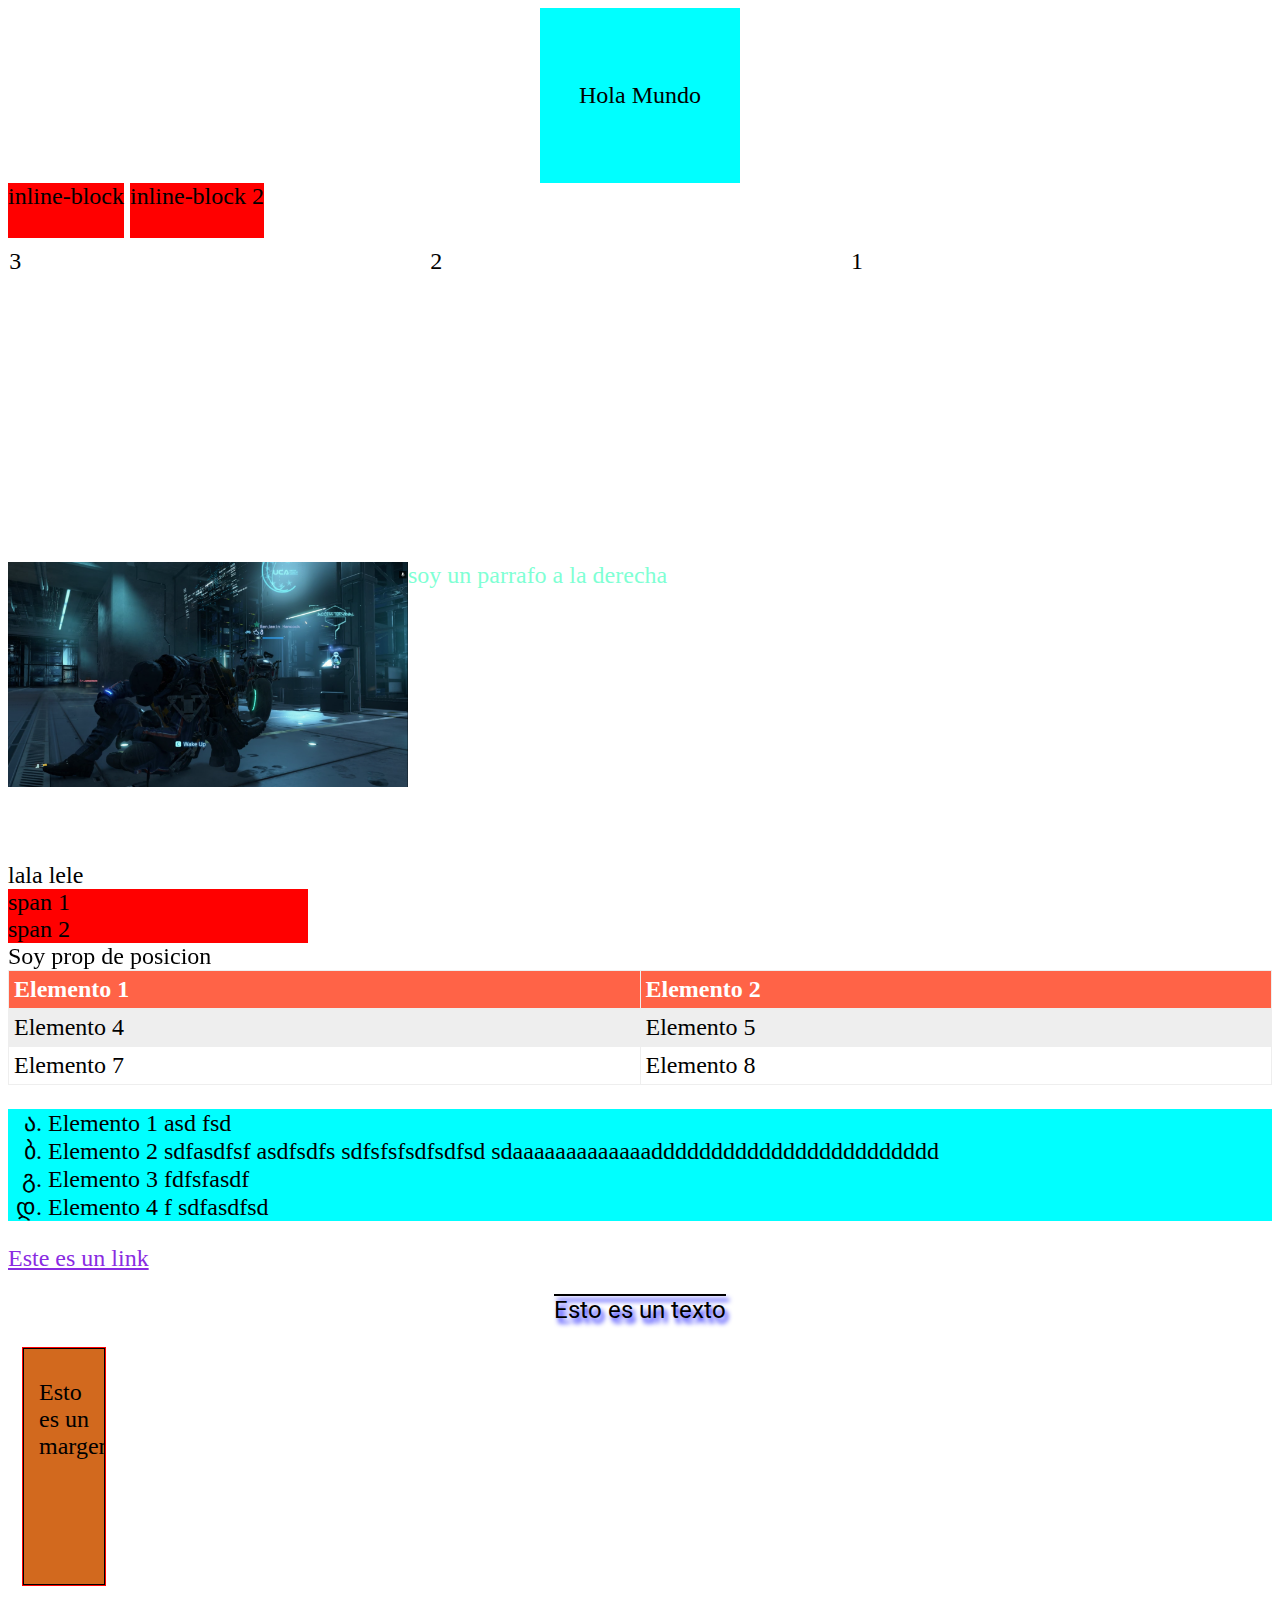
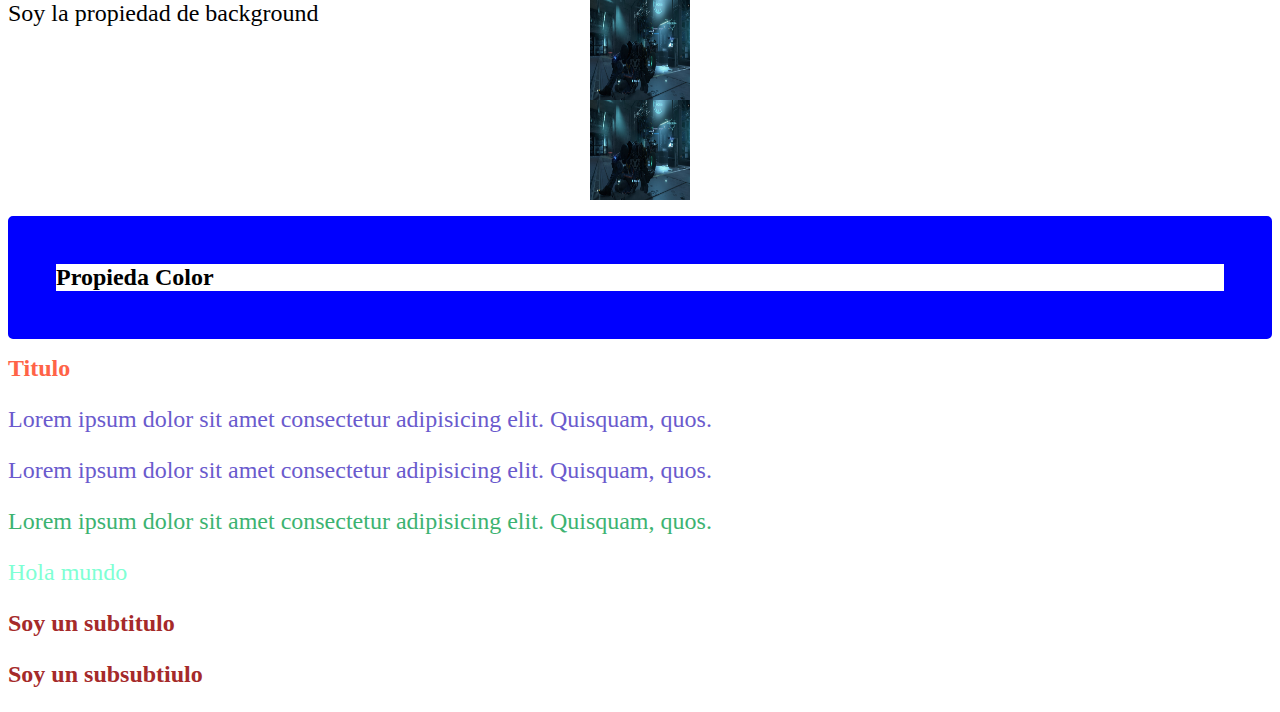
==== CSS/index.html @ b73b8f26 "changes" ====
<!DOCTYPE html>
<head>
    <title>Document</title>
    <link rel="stylesheet" href="style.css" />
    <link rel="preconnect" href="https://fonts.googleapis.com">
<link rel="preconnect" href="https://fonts.gstatic.com" crossorigin>
<link href="https://fonts.googleapis.com/css2?family=Roboto:ital,wght@0,100;0,300;0,400;0,500;0,700;0,900;1,100;1,300;1,400;1,500;1,700;1,900&display=swap" rel="stylesheet">
</head>
<body>
    <section class="center">
        <p>Hola Mundo</p>
    </section>
    <div class="inline-block">inline-block</div>
    <div class="inline-block">inline-block 2</div>
    <div class="container">
        <article class="column right">1</article>
        <article class="column right">2</article>
        <article class="column right">3</article>
    </div>
    <div class="container">
        <img src="img/DEATH.png" class="left"> 
        <p>soy un parrafo a la derecha</p>
    </div>
    <div class="inline">lala</div>
    <div class="inline">lele</div>
    <span>span 1</span>
    <span>span 2</span>
    <article id="position">Soy prop de posicion</article>

    <table>
        <tr>
            <th>Elemento 1</td>
            <th>Elemento 2</td>
        </tr>
        <tr>
            <td>Elemento 4</td>
            <td>Elemento 5</td>

        </tr>
        <tr>
            <td>Elemento 7</td>
            <td>Elemento 8</td>
        </tr>
    </table>
    <ul>
        <li>Elemento 1 asd fsd </li>
        <li>Elemento 2  sdfasdfsf     asdfsdfs       sdfsfsfsdfsdfsd sdaaaaaaaaaaaaadddddddddddddddddddddddd</li>
        <li>Elemento 3 fdfsfasdf</li>
        <li>Elemento 4 f sdfasdfsd</li>
    </ul>
    <a href="https://www.google.com">Este es un link</a>
    <p class="text">
        Esto es un texto
    </p>
    <div class="margen">
        Esto es un margen
    </div>
    <article id="fondo">
        Soy la propiedad de background
    </article>
    <h1 class="color">Propieda Color</h1>
    <h1 id="titulo">Titulo</h1>
    <p class="parrafo">Lorem ipsum dolor sit amet consectetur adipisicing elit. Quisquam, quos.</p>
    <p class="parrafo especial">Lorem ipsum dolor sit amet consectetur adipisicing elit. Quisquam, quos.</p>
    <p class="especial">Lorem ipsum dolor sit amet consectetur adipisicing elit. Quisquam, quos.</p>
    <div>
        <p>Hola mundo</p>
        <h2>Soy un subtitulo</h2>
        <h3>Soy un subsubtiulo</h3>
    </div>
</body>
</html>
---- CSS/style.css ----
#titulo {
    color: tomato;
}

p.especial {
    color: mediumseagreen;
}

p.parrafo {
    color: slateblue;
}

div p {
    color: aquamarine;
}

div h2, div h3{
    color: brown;
}


*{
    font-size: 24px;
}
/*
.color  {
    color: #ff0000;
}

.color {
    color: rgb(0,255,255);
}
*/

/* Esto es un comentario */

.color {
    /* border: 5px black dotted ; */
    border-style: solid;
    border-color: blue;
    border-radius: 5px;
    border-width: 2rem;
}

#fondo{
    background-color: rgba(255,0,0);
    height: 200px;
    background: #fff0 url(img/DEATH.png) repeat-y center bottom / 100px 100px;

}

.margen {
    background-color: chocolate;
    margin: 15px;
    padding: 30px 15px 5px;
    border: solid 1px black ;
    height: 200px;
    width: 50px;
    overflow: hidden;
    outline: 1px solid red;
}

.text {
    font-family: 'Roboto', sans-serif;
    text-align: center;
    text-decoration: overline;
    text-shadow: 3px 5px 5px blue;
}

a:link{
    color: blueviolet;
}

a:visited{
    color: darkorange;
}

a:hover{
    color: darkred;
}

a:active{
    color: darkgreen;
}

ul {
    background-color: cyan;
    list-style-type: georgian;
    /* padding-left: 0;  */
    /* list-style-position: inside; */
}

table{
    width: 100%;
    border-collapse: collapse;
}

th,td {
    border: solid 1px #eee;
    padding: 5px;
}

th {
    background-color: tomato;
    color: white;
    text-align: left;
}

tr:nth-child(even) {
    background-color: #eee;
}

tr:hover {
    background-color: #aaa;
    cursor:pointer;
}

span{
    display: block;
    /* display: none; */
    /* visibility: hidden; */
    max-width: 300px;
    background-color: #f00;
}

.inline {
    display: inline;
}

#position {
    position: sticky;
    left: 20px;
    top: 25px; 
}

.left {
    float: left;
    width: 400px;
}

.right {
    float: right;
}

.container{
    height: 300px;
}

.column{
    margin: 0 ;
    padding: 10px 0;
    width: 33.3%;
}

.inline-block {
    display: inline-block;
    height: 55px;
    background-color: red;
}

.center {
    padding: 50px 0;
    text-align: center;
    width: 200px;
    margin: 0 auto;
    background-color: aqua;
}
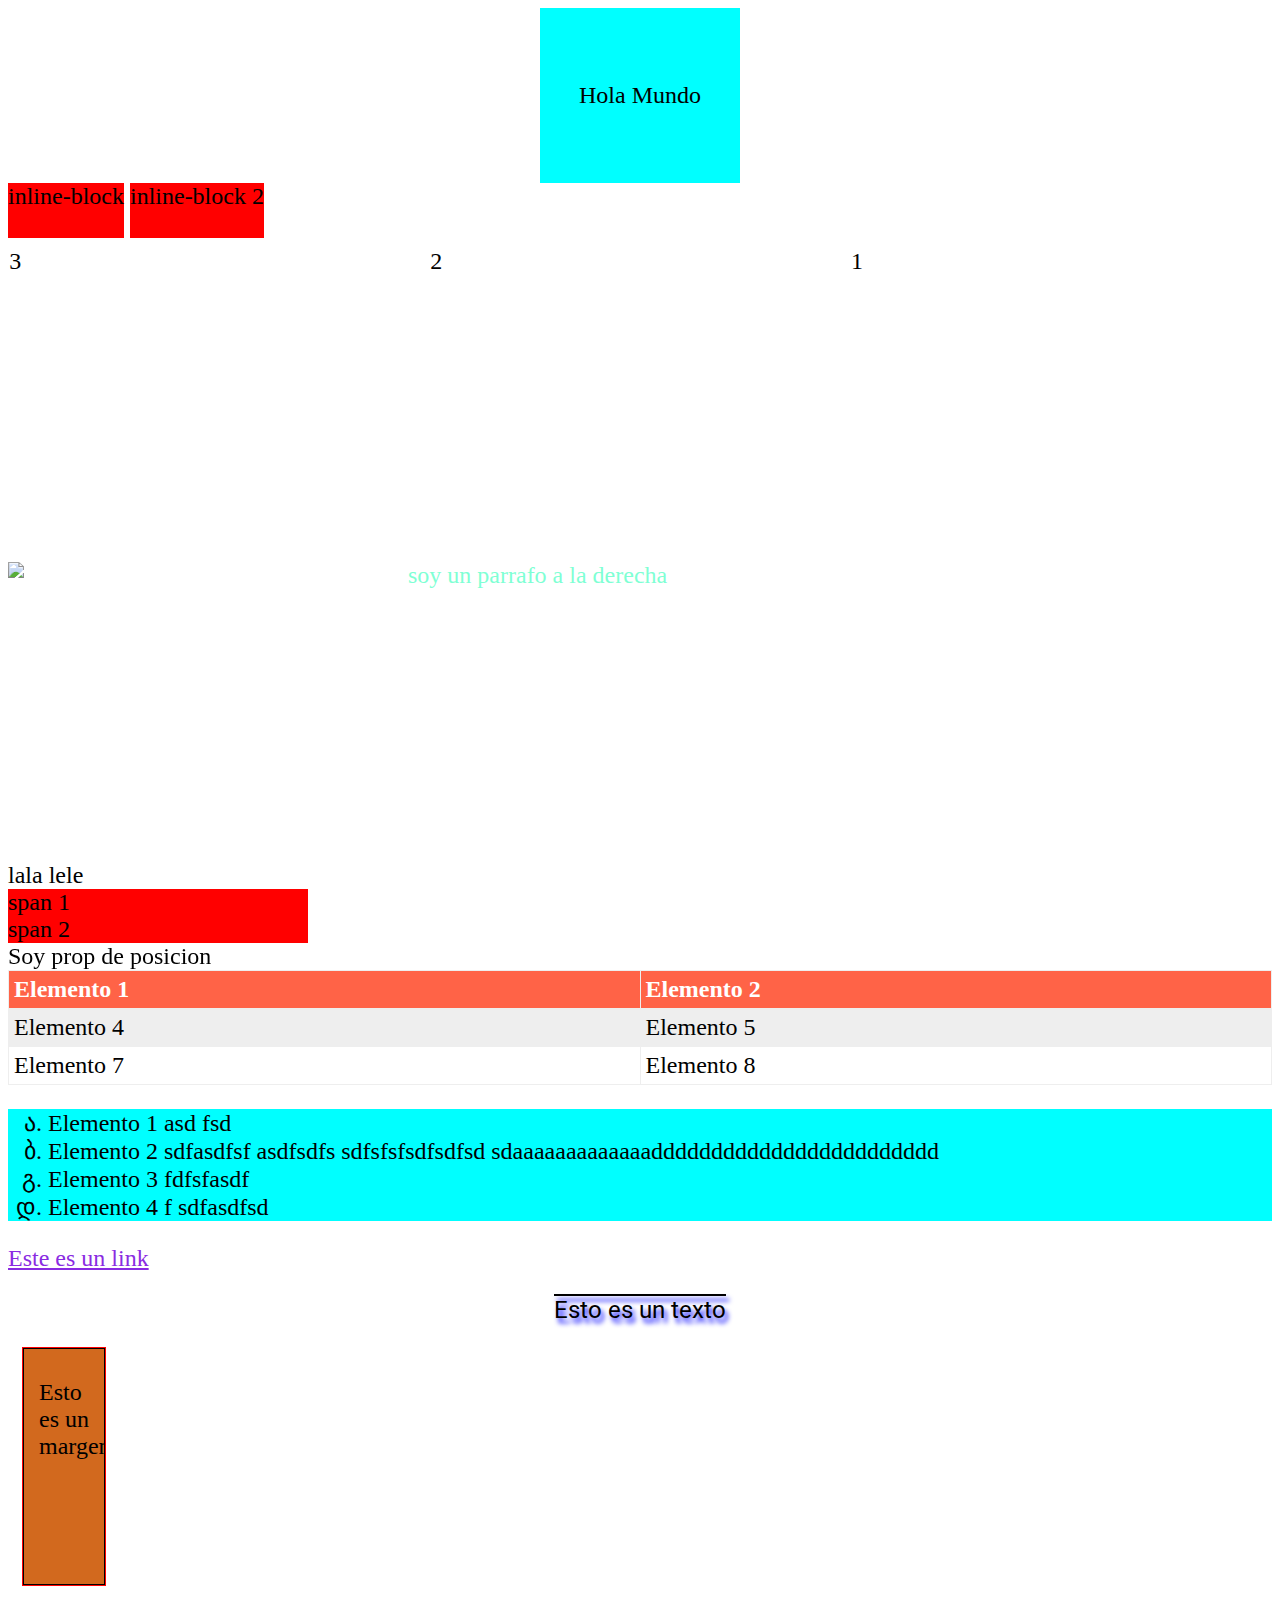
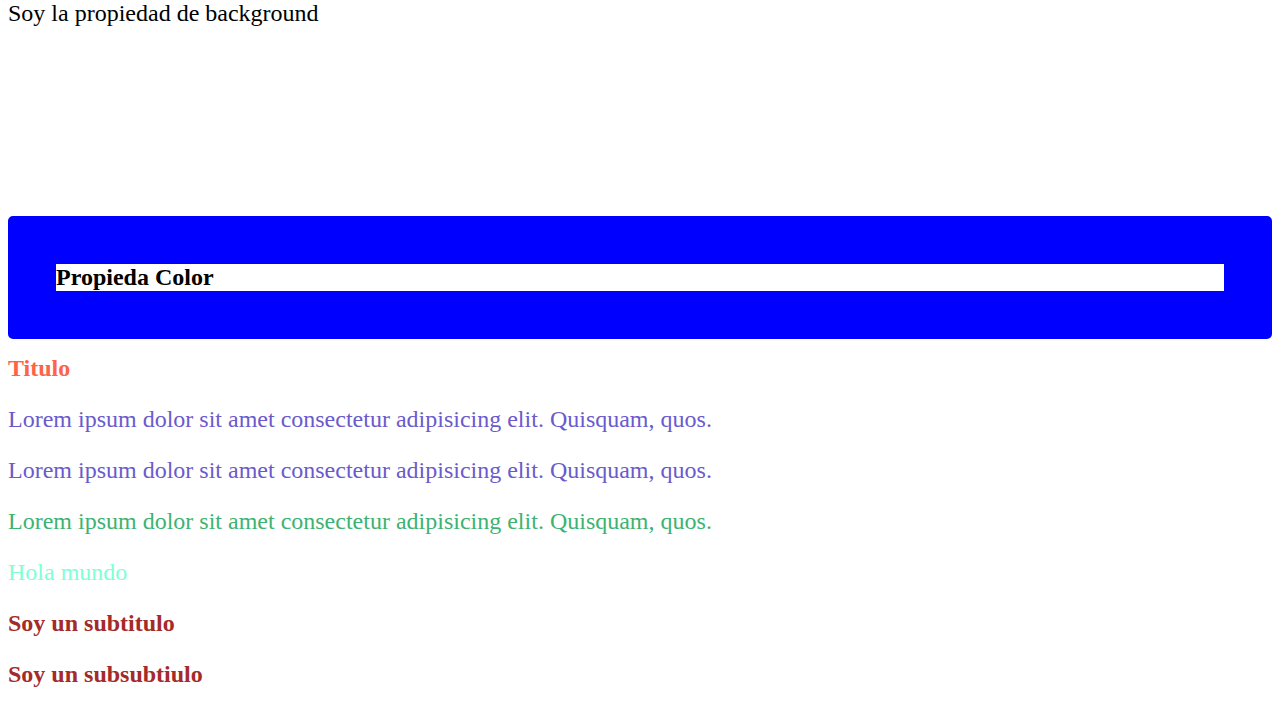
==== commit 03a2d565: "Cambios Path Imágenes" ====
--- a/CSS/index.html
+++ b/CSS/index.html
@@ -18,7 +18,7 @@
         <article class="column right">3</article>
     </div>
     <div class="container">
-        <img src="img/DEATH.png" class="left"> 
+        <img src="../img/DEATH.png" class="left"> 
         <p>soy un parrafo a la derecha</p>
     </div>
     <div class="inline">lala</div>
